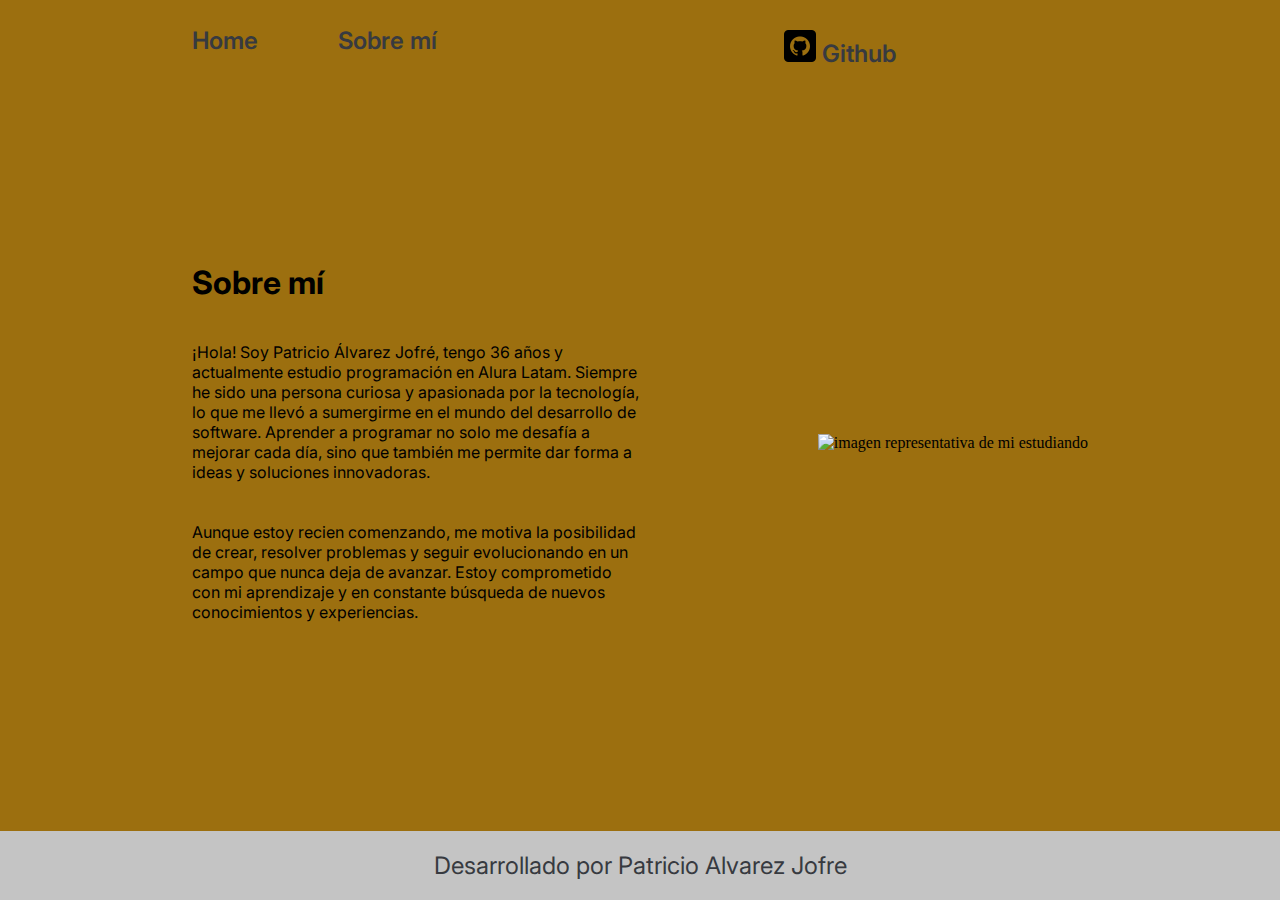
==== about.html @ 96e14804 "Se sube proyecto terminado" ====
<!DOCTYPE html>
<html lang="es-cl">
<head>
    <meta charset="UTF-8">
    <meta name="viewport" content="width=device-width, initial-scale=1.0">
    <link rel="stylesheet" href="./style/style2.css">
    <link rel="preconnect" href="https://fonts.googleapis.com">
    <link rel="preconnect" href="https://fonts.gstatic.com" crossorigin>
    <link href="https://fonts.googleapis.com/css2?family=Inter:wght@100;400;700;900&family=Merriweather:ital,wght@0,300;0,400;0,700;0,900;1,300;1,400;1,700;1,900&display=swap" rel="stylesheet">
    <title>Sobre Mi</title>
</head>
<body>
    <header class="header">
        <nav class="header__menu">
            <a class="header__menu__link" href="index.html">Home</a>
            <a class="header__menu__link" href="about.html">Sobre mí</a>
        </nav>
        <a class="header__github-link" href="https://github.com/" target="_blank">
            <img src="./assets/github.png" alt="GitHub" class="header__github-icon">
            Github
        </a>
    </header>
    <main class="main-content">
        <section class="presentacion">
            <div class="presentacion__contenido">
                <h1 class="presentacion__contenido__titulo">Sobre mí</h1>
                <p class="presentacion__contenido__texto">¡Hola! Soy Patricio Álvarez Jofré, tengo 36 años y actualmente estudio programación en Alura Latam. Siempre he sido una persona curiosa y apasionada por la tecnología, lo que me llevó a sumergirme en el mundo del desarrollo de software. Aprender a programar no solo me desafía a mejorar cada día, sino que también me permite dar forma a ideas y soluciones innovadoras.
                </p>
                <p class="presentacion__contenido__texto">Aunque estoy recien comenzando, me motiva la posibilidad de crear, resolver problemas y seguir evolucionando en un campo que nunca deja de avanzar. Estoy comprometido con mi aprendizaje y en constante búsqueda de nuevos conocimientos y experiencias.
                    
                </p>
            </div>
            <img class="presentacion__imagen" src="./assets/estudiante.PNG" alt="imagen representativa de mi estudiando">
        </section>
    </main>
    <footer class="footer">
        <p>Desarrollado por Patricio Alvarez Jofre</p>
    </footer>    
</body>
</html>
---- style/style2.css ----
:root {
    --color-primary: #9c6f0f;
    --color-secondary:#373A40;
    --color-tertiary: #C4C4C4;
    --color-button: #77B254;
    --color-button-hover: #e55720;
    --color-text: #444444;
    --color-white: #FFFFFF;
}

/* Estilos generales */
* {
    margin: 0;
    padding: 0;
    box-sizing: border-box;
}

body {
    height: 100vh;
    background-color: var(--color-primary);
    display: flex;
    flex-direction: column;
}

.header{
    padding: 2% 0% 0% 15%;
    position: relative;
}

.header__menu{
    display: flex;
    gap: 80px;
}
.header__menu__link{
    font-family: "Inter", sans-serif;
    font-size: 1.5rem;
    font-weight: 600;
    color: var(--color-secondary);
    text-decoration: none;
}

.header__menu__link:hover {
    color: var(--color-tertiary);
}

.header__github-link {
    font-family: "inter", sans-serif;
    font-size: 1.5rem;
    font-weight: 600;
    color: var(--color-secondary);
    text-decoration: none;
    position: absolute;
    top: 30px;
    right: 30%;
}

.header__github-link:hover {
    color: var(--color-tertiary);
}

.header__github-icon {
    width: 32px;
    height: 32px;
}

.main-content {
    display: flex;
    flex-direction: column;
    height: 100%;
    width: 100%;
}

/* Footer */
.footer{
    color:var(--color-secondary);
    background-color: var(--color-tertiary);
    padding: 20px;
    text-align: center;
    font-family: "inter", sans-serif;
    font-size: 1.5rem;
    font-weight: 400;
    width: 100%;       
}
/* Banner */
.header-banner {
    flex: 40%;
    display: flex;
    justify-content: center;
    align-items: center;
    padding: 40px 0 0;
}

.presentacion {
    padding: 5% 15%;
    display: flex;
    align-items: center;
    justify-content: space-between;
    flex: 1;
}

.presentacion__contenido {
    width: 50%;
    display: flex;
    flex-direction: column;
    gap: 40px;
}

.presentacion__contenido__titulo {
    font-size: 2rem;
    font-family: "inter", sans-serif;
}

.presentacion__contenido__texto {
    font-size: 1rem;
    font-family: "inter", sans-serif;
}
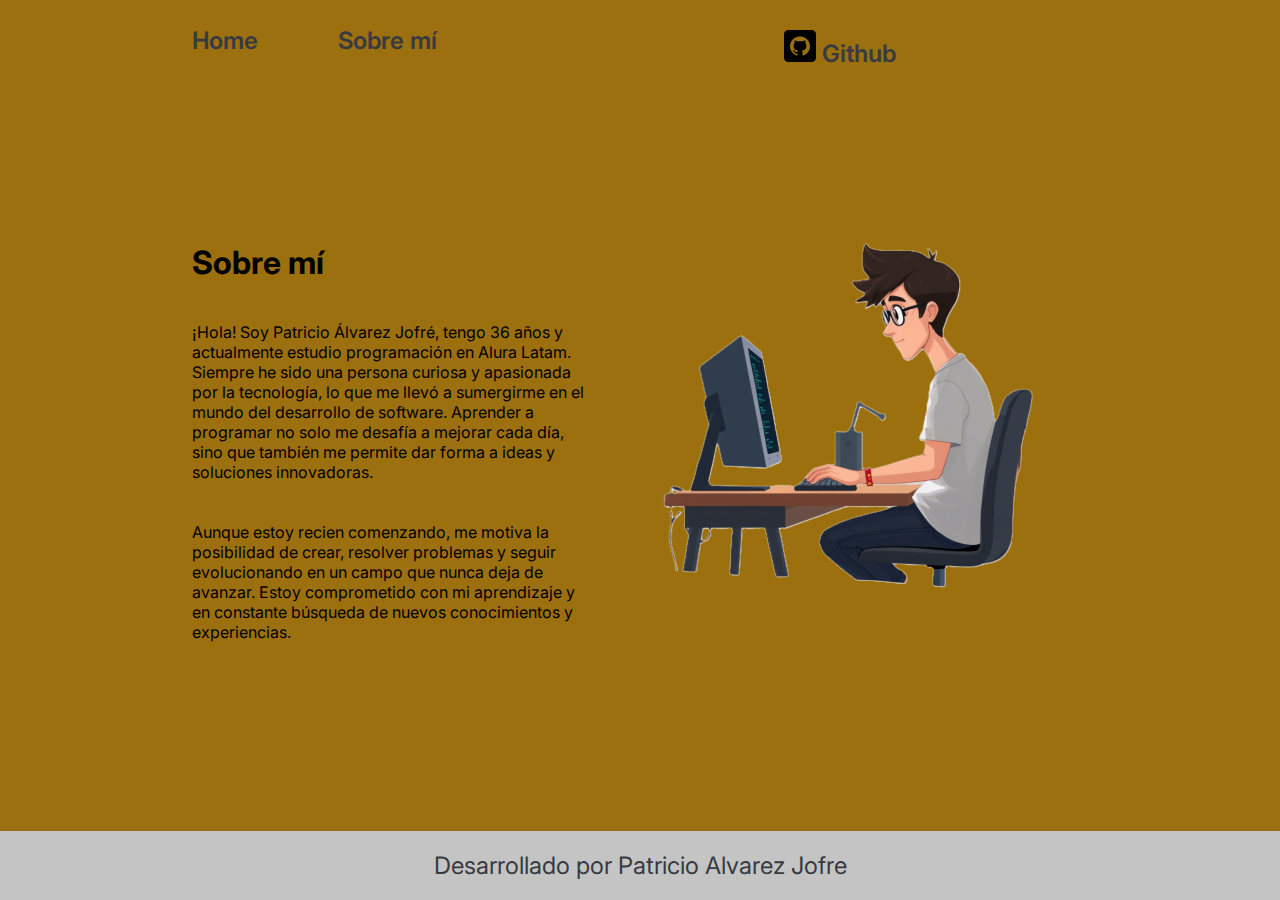
==== commit 640eec7d: "Add files via upload" ====
--- a/about.html
+++ b/about.html
@@ -3,7 +3,7 @@
 <head>
     <meta charset="UTF-8">
     <meta name="viewport" content="width=device-width, initial-scale=1.0">
-    <link rel="stylesheet" href="./style/style2.css">
+    <link rel="stylesheet" href="style/style2.css">
     <link rel="preconnect" href="https://fonts.googleapis.com">
     <link rel="preconnect" href="https://fonts.gstatic.com" crossorigin>
     <link href="https://fonts.googleapis.com/css2?family=Inter:wght@100;400;700;900&family=Merriweather:ital,wght@0,300;0,400;0,700;0,900;1,300;1,400;1,700;1,900&display=swap" rel="stylesheet">
@@ -16,7 +16,7 @@
             <a class="header__menu__link" href="about.html">Sobre mí</a>
         </nav>
         <a class="header__github-link" href="https://github.com/" target="_blank">
-            <img src="./assets/github.png" alt="GitHub" class="header__github-icon">
+            <img src="assets/github.png" alt="GitHub" class="header__github-icon">
             Github
         </a>
     </header>
@@ -30,7 +30,7 @@
                     
                 </p>
             </div>
-            <img class="presentacion__imagen" src="./assets/estudiante.PNG" alt="imagen representativa de mi estudiando">
+            <img class="presentacion__imagen" src="assets/estudiante.png" alt="imagen representativa de mi estudiando">
         </section>
     </main>
     <footer class="footer">
